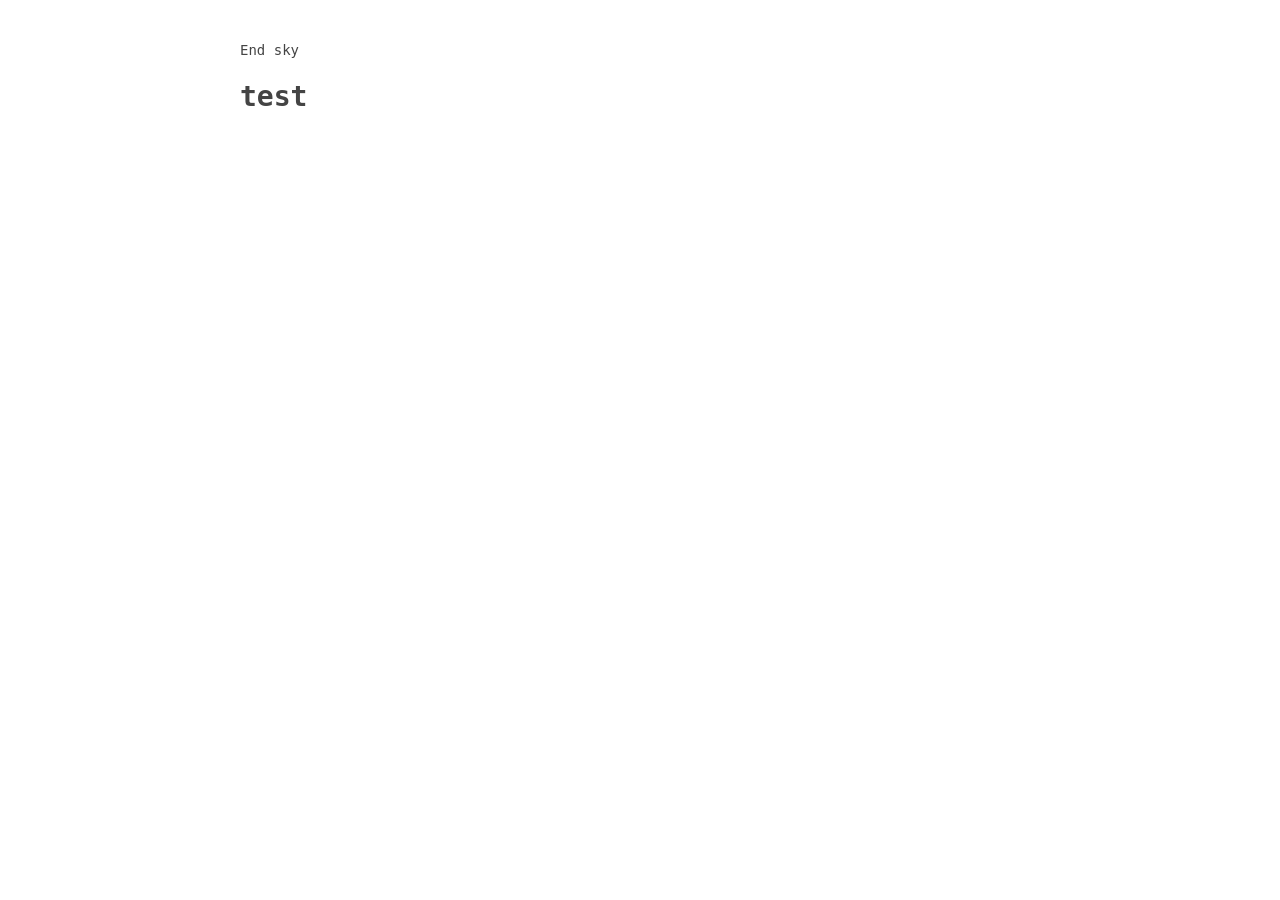
==== index.html @ 6158f397 "Update stylesheet link to relative path" ====
<html lang="en-us">
<head>
<meta property="og:url" content="http://blog.fa.nta.sy/">
	<meta property="og:site_name" content="end sky">
	<meta property="og:title" content="end sky">
	<meta property="og:locale" content="en_us">
	<meta property="og:type" content="website">

	<meta charset="UTF-8">
	<meta name="viewport" content="width=device-width, initial-scale=1">
	<meta http-equiv="X-UA-Compatible" content="IE=edge">
	<style type=text/css>body{font-family:monospace;}</style>
	<title>end sky</title>
	
	
	<link rel="stylesheet" href="style.css">
	
	<link rel="alternate" type="application/rss+xml" href="/index.xml" title="Investigations by 0xFantasy">
</head>
<body>
<header>
End sky
</header>
<h1> test </h1>
</body>
---- style.css ----
html {overflow-y: scroll}
:root { --bgcolor: white; --fontcolor: #444; --linkcolor: #00e; --visitedcolor: #551a8b; --precolor: #fff; --prebgcolor: #000;}
@media (prefers-color-scheme: dark) { :root { --bgcolor: black; --fontcolor: white; --linkcolor: #5bf; --visitedcolor: #ae5ee0; --precolor: #fff; --prebgcolor: #383838;}}
body{max-width:800px;margin:40px auto;padding:0 10px;font:14px/1.5 monospace;color:var(--fontcolor); background: var(--bgcolor)}a:link{color: var(--linkcolor)}a:visited{color: var(--visitedcolor)}a:active{color: var(--visitedcolor)}h1,h2,h3{line-height:1.2}
p > code{color: var(--precolor); background: var(--prebgcolor); padding:2px}
code{color: var(--precolor); background: var(--prebgcolor); padding:2px}
pre{color: var(--precolor); background: var(--prebgcolor); padding:24px; overflow-x: auto}
article{padding:24px 0}
.center {display: block;margin-left: auto;margin-right: auto;width: 100%;}
figcaption {color: #888; font: 12px/1.5 monospace; text-align: center;}
figure {margin: auto}
img {display: block; max-width: 100%; height: auto; margin: auto}
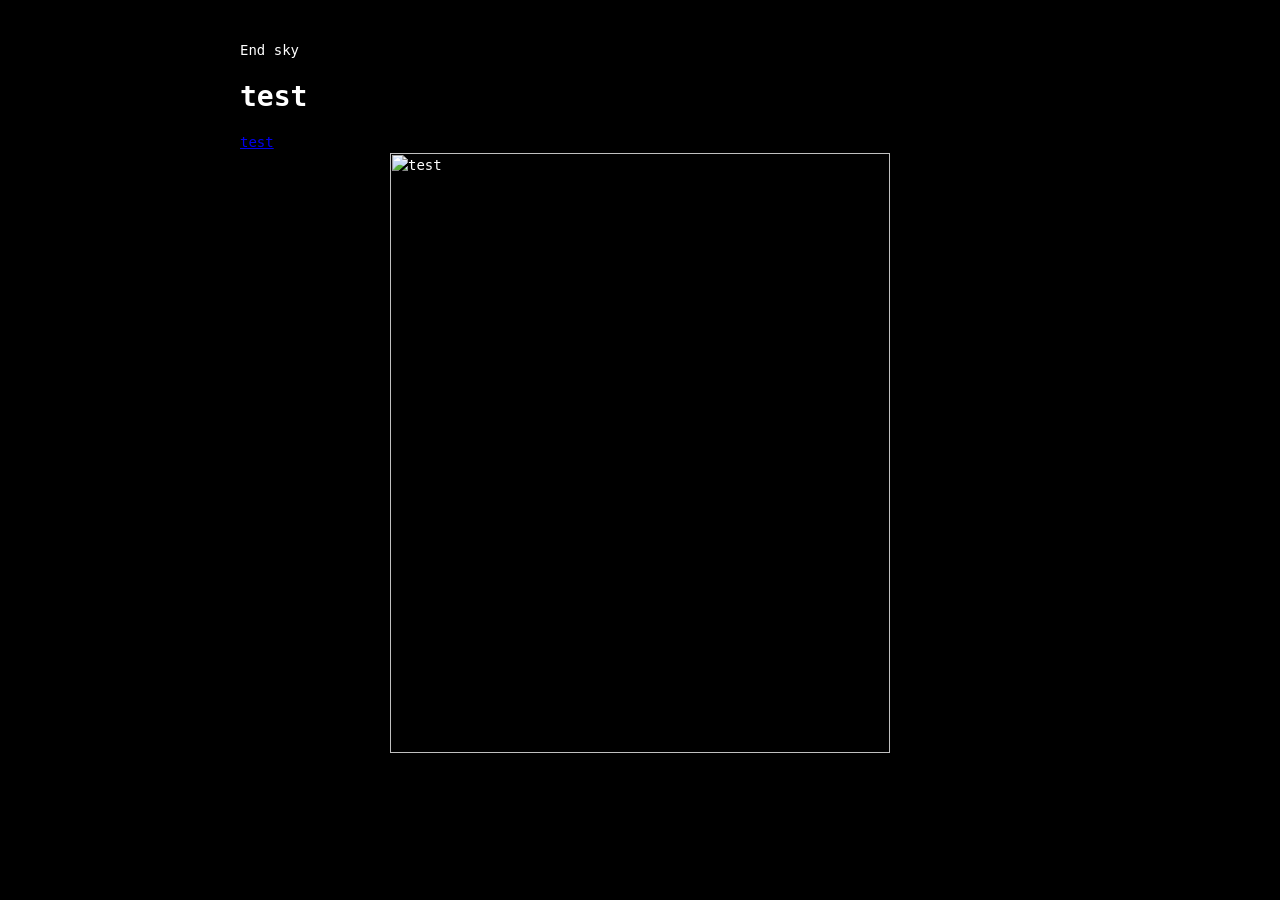
==== commit b74b1c33: "Update index.html" ====
--- a/index.html
+++ b/index.html
@@ -18,8 +18,14 @@
 	<link rel="alternate" type="application/rss+xml" href="/index.xml" title="Investigations by 0xFantasy">
 </head>
 <body>
+
 <header>
 End sky
 </header>
-<h1> test </h1>
+	
+<h1>test</h1>
+<a href="https://example.com">test</a>
+<div>
+<img src="https://sc.bloat.cat/_/proxy/images?url=https%3A%2F%2Fi1.sndcdn.com%2Fartworks-000464626440-7yroqx-t500x500.jpg" alt="test" style="width:500px;height:600px;">
+</div>
 </body>
--- a/style.css
+++ b/style.css
@@ -1,5 +1,5 @@
 html {overflow-y: scroll}
-:root { --bgcolor: white; --fontcolor: #444; --linkcolor: #00e; --visitedcolor: #551a8b; --precolor: #fff; --prebgcolor: #000;}
+:root { --bgcolor: black; --fontcolor: #ffffff; --linkcolor: #00e; --visitedcolor: #551a8b; --precolor: #fff; --prebgcolor: #000;}
 @media (prefers-color-scheme: dark) { :root { --bgcolor: black; --fontcolor: white; --linkcolor: #5bf; --visitedcolor: #ae5ee0; --precolor: #fff; --prebgcolor: #383838;}}
 body{max-width:800px;margin:40px auto;padding:0 10px;font:14px/1.5 monospace;color:var(--fontcolor); background: var(--bgcolor)}a:link{color: var(--linkcolor)}a:visited{color: var(--visitedcolor)}a:active{color: var(--visitedcolor)}h1,h2,h3{line-height:1.2}
 p > code{color: var(--precolor); background: var(--prebgcolor); padding:2px}
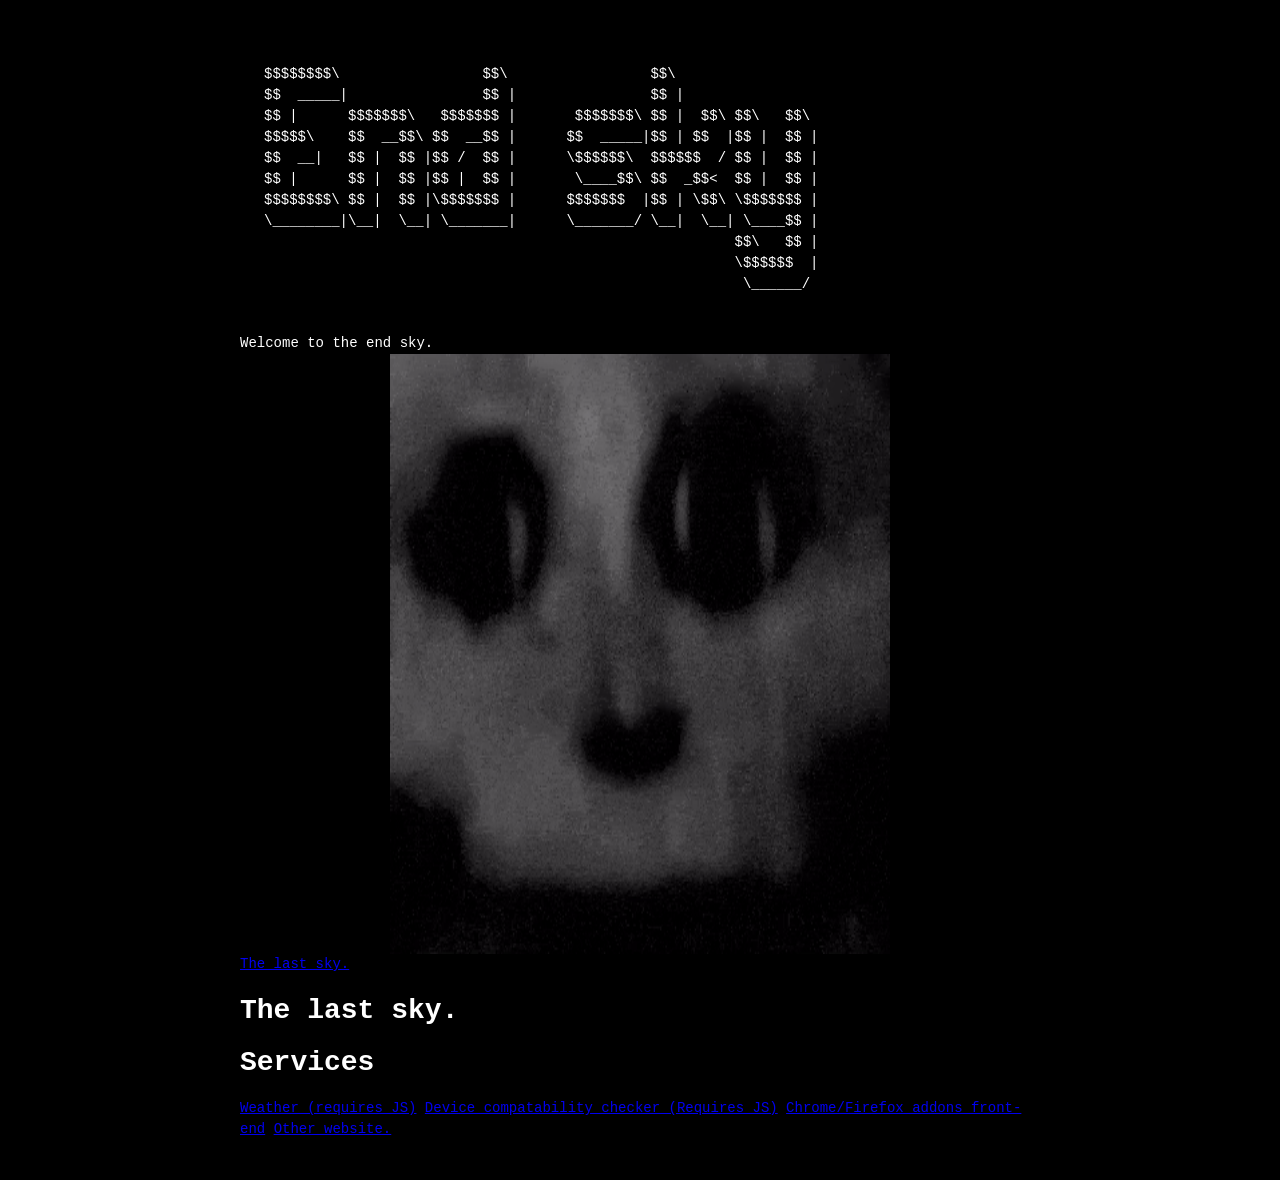
==== commit 8e53d909: "Update index.html with new content and links" ====
--- a/index.html
+++ b/index.html
@@ -19,13 +19,37 @@
 </head>
 <body>
 
+<pre>
+$$$$$$$$\                 $$\                 $$\                 
+$$  _____|                $$ |                $$ |                
+$$ |      $$$$$$$\   $$$$$$$ |       $$$$$$$\ $$ |  $$\ $$\   $$\ 
+$$$$$\    $$  __$$\ $$  __$$ |      $$  _____|$$ | $$  |$$ |  $$ |
+$$  __|   $$ |  $$ |$$ /  $$ |      \$$$$$$\  $$$$$$  / $$ |  $$ |
+$$ |      $$ |  $$ |$$ |  $$ |       \____$$\ $$  _$$<  $$ |  $$ |
+$$$$$$$$\ $$ |  $$ |\$$$$$$$ |      $$$$$$$  |$$ | \$$\ \$$$$$$$ |
+\________|\__|  \__| \_______|      \_______/ \__|  \__| \____$$ |
+                                                        $$\   $$ |
+                                                        \$$$$$$  |
+                                                         \______/ 
+</pre>
+
 <header>
-End sky
+Welcome to the end sky.
 </header>
-	
-<h1>test</h1>
-<a href="https://example.com">test</a>
+
 <div>
-<img src="https://sc.bloat.cat/_/proxy/images?url=https%3A%2F%2Fi1.sndcdn.com%2Fartworks-000464626440-7yroqx-t500x500.jpg" alt="test" style="width:500px;height:600px;">
+<img src="/assets/jif.gif" alt="test" style="width:500px;height:600px;">
+</div>
+
+<a href="https://snide.neocities.org">The last sky.</a>
+
+<h1>The last sky.</h1>
+
+<div>
+<h1>Services</h1>
+<a href="https://end-sky.github.io/sky/">Weather (requires JS)</a>
+<a href="https://end-sky.github.io/degoogler/">Device compatability checker (Requires JS)</a>
+<a href="https://troller.page.gd/">Chrome/Firefox addons front-end</a>
+<a href="https://snide.neocities.org">Other website.</a>
 </div>
 </body>
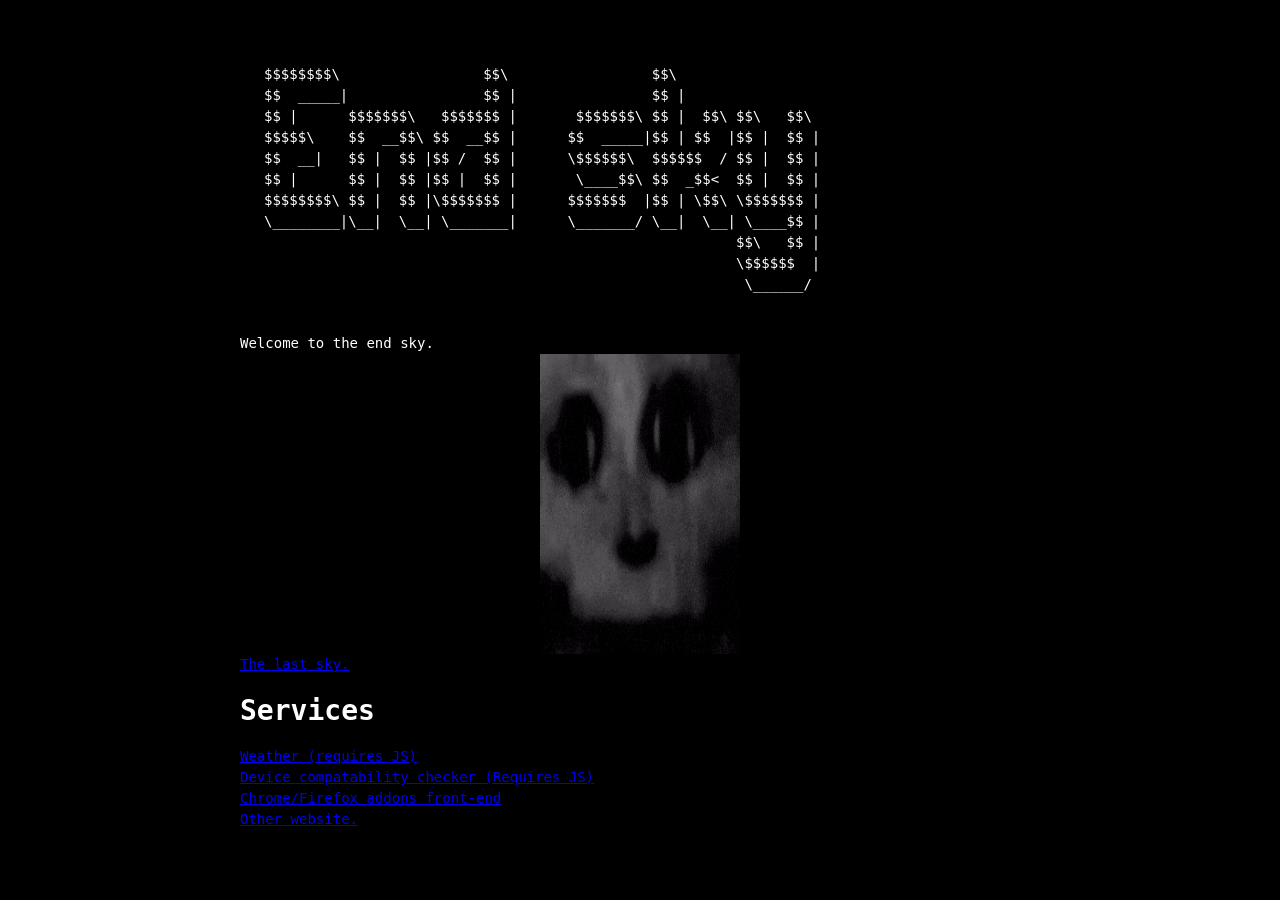
==== commit bce34020: "Adjust image dimensions and restructure service links Updated image size and reorganized service lin" ====
--- a/index.html
+++ b/index.html
@@ -38,18 +38,16 @@
 </header>
 
 <div>
-<img src="/assets/jif.gif" alt="test" style="width:500px;height:600px;">
+<img src="/assets/jif.gif" alt="test" style="width:200px;height:300px;">
 </div>
 
 <a href="https://snide.neocities.org">The last sky.</a>
 
-<h1>The last sky.</h1>
-
 <div>
 <h1>Services</h1>
-<a href="https://end-sky.github.io/sky/">Weather (requires JS)</a>
-<a href="https://end-sky.github.io/degoogler/">Device compatability checker (Requires JS)</a>
-<a href="https://troller.page.gd/">Chrome/Firefox addons front-end</a>
-<a href="https://snide.neocities.org">Other website.</a>
 </div>
+<div><a href="https://end-sky.github.io/sky/">Weather (requires JS)</a></div>
+<div><a href="https://end-sky.github.io/degoogler/">Device compatability checker (Requires JS)</a></div>
+<div><a href="https://troller.page.gd/">Chrome/Firefox addons front-end</a></div>
+<div><a href="https://snide.neocities.org">Other website.</a></div>
 </body>
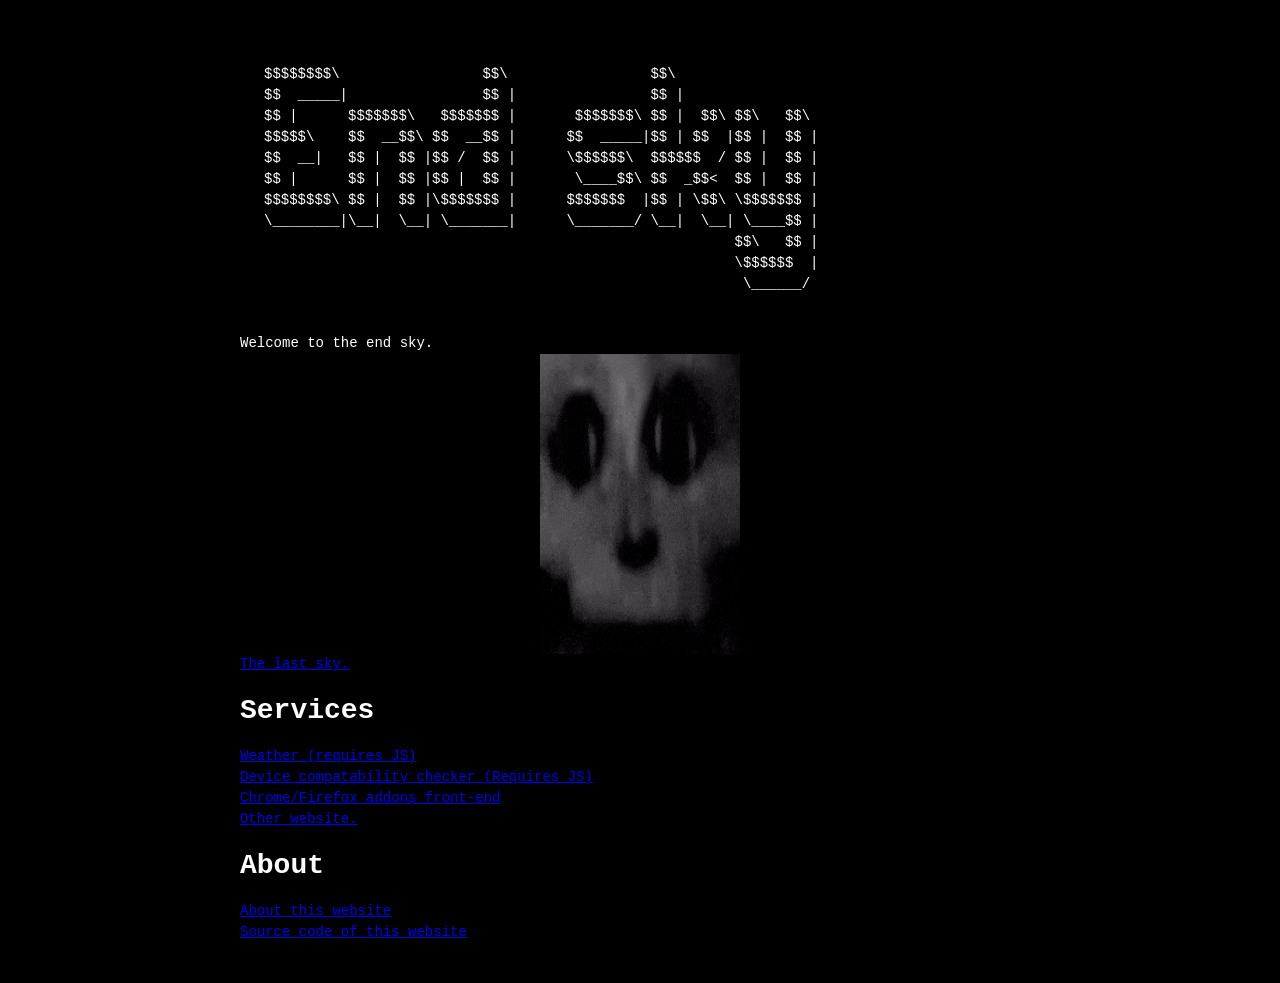
==== commit 1e3eb07d: "Add About section and links to index.html" ====
--- a/index.html
+++ b/index.html
@@ -50,4 +50,10 @@
 <div><a href="https://end-sky.github.io/degoogler/">Device compatability checker (Requires JS)</a></div>
 <div><a href="https://troller.page.gd/">Chrome/Firefox addons front-end</a></div>
 <div><a href="https://snide.neocities.org">Other website.</a></div>
+
+<div>
+<h1>About</h1>
+</div>
+<div><a href="about.html">About this website</a></div>
+<div><a href="https://github.com/end-sky/end-sky.github.io/">Source code of this website</a></div>
 </body>
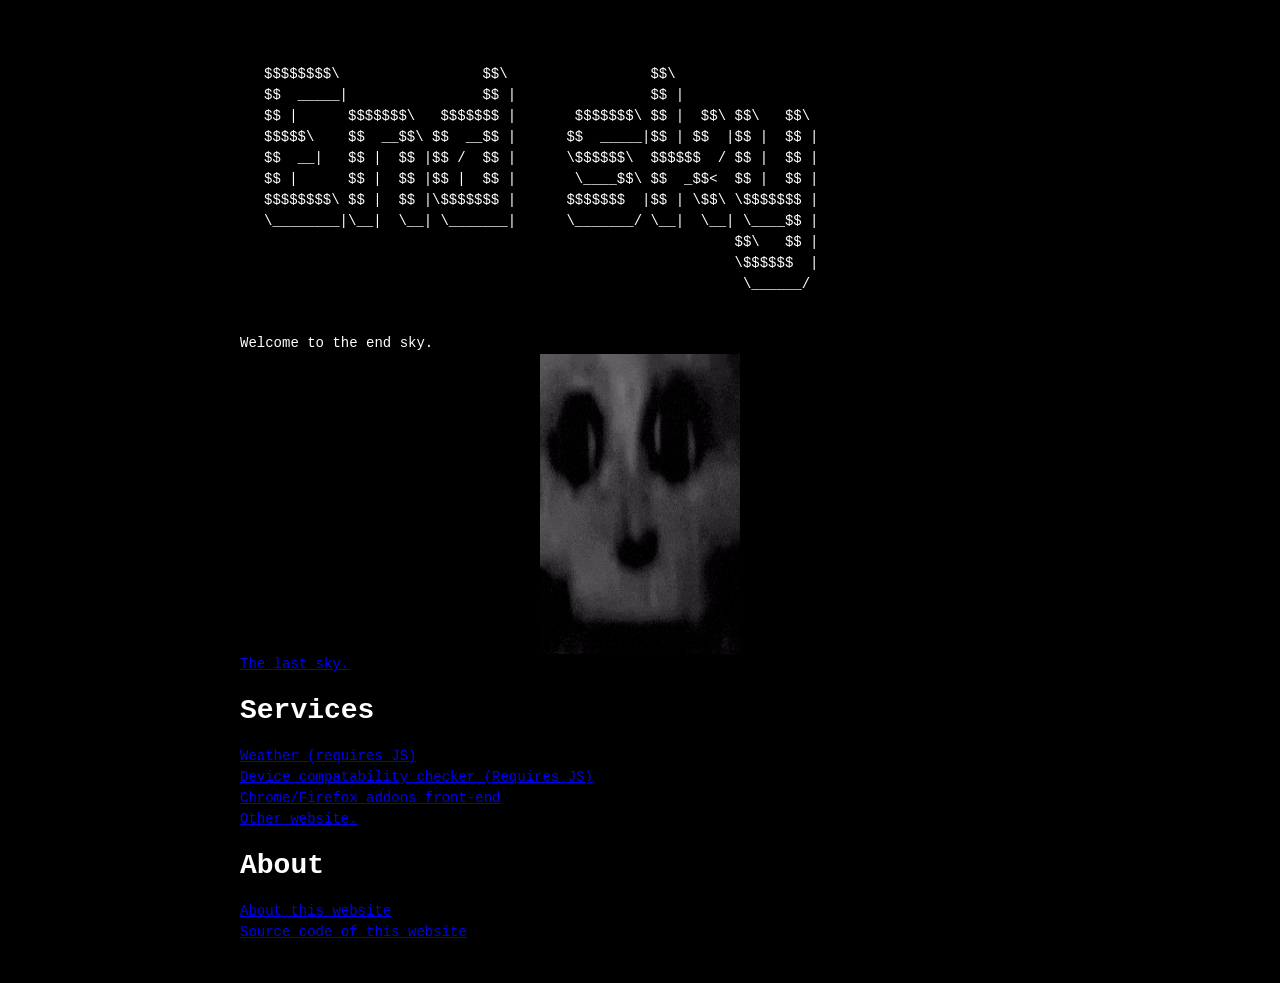
==== commit 0f0a70a6: "Update index.html" ====
--- a/index.html
+++ b/index.html
@@ -1,6 +1,6 @@
 <html lang="en-us">
 <head>
-<meta property="og:url" content="http://blog.fa.nta.sy/">
+<meta property="og:url" content="http://end-sky.github.io/">
 	<meta property="og:site_name" content="end sky">
 	<meta property="og:title" content="end sky">
 	<meta property="og:locale" content="en_us">
@@ -15,7 +15,7 @@
 	
 	<link rel="stylesheet" href="style.css">
 	
-	<link rel="alternate" type="application/rss+xml" href="/index.xml" title="Investigations by 0xFantasy">
+	<link rel="alternate" type="application/rss+xml" href="/index.xml" title="end sky">
 </head>
 <body>
 
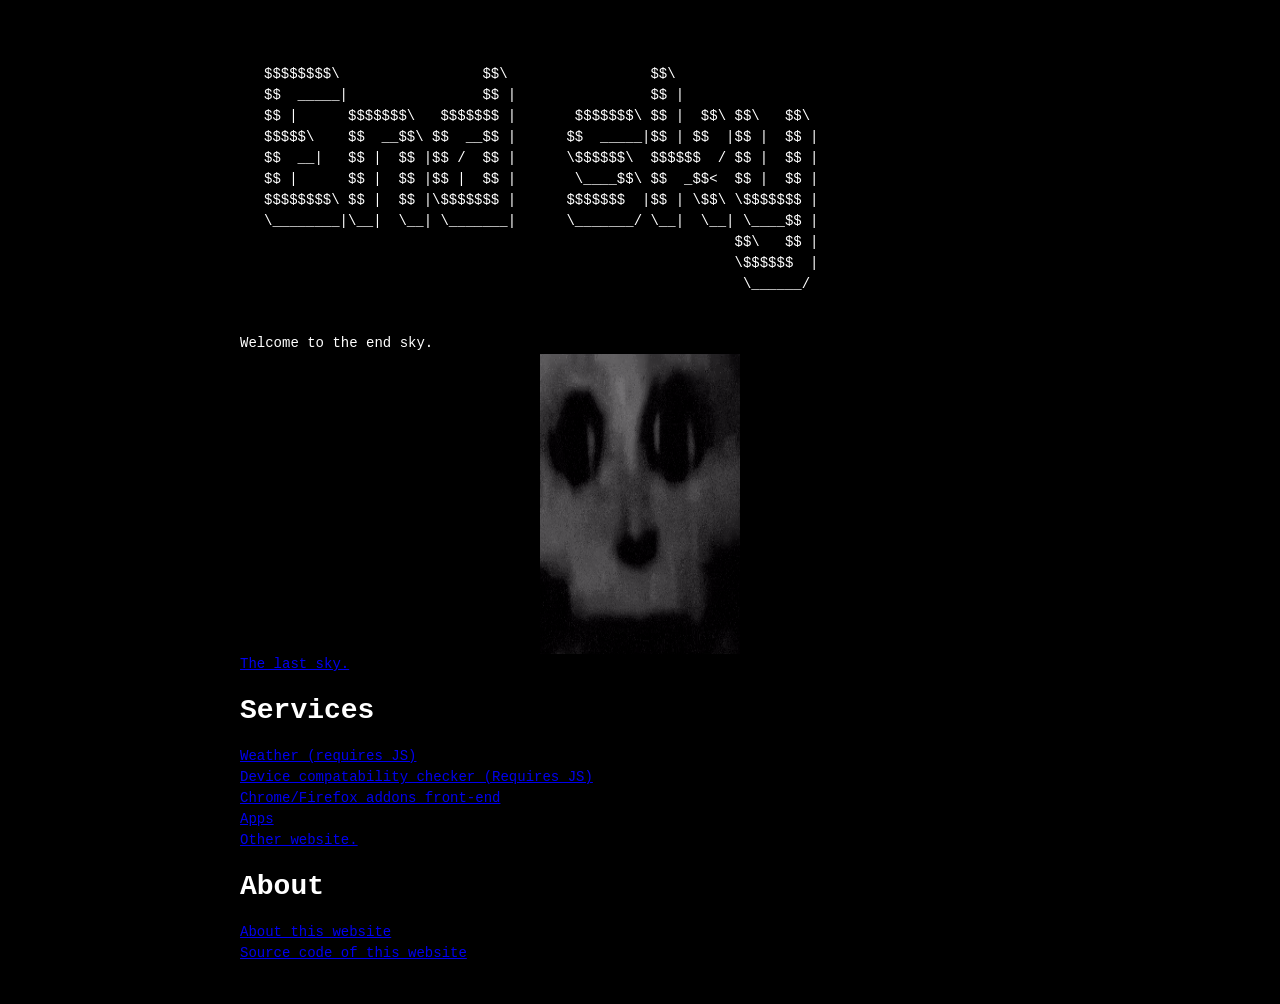
==== commit 80c80f66: "Add link to Apps page in index.html" ====
--- a/index.html
+++ b/index.html
@@ -49,6 +49,7 @@
 <div><a href="https://end-sky.github.io/sky/">Weather (requires JS)</a></div>
 <div><a href="https://end-sky.github.io/degoogler/">Device compatability checker (Requires JS)</a></div>
 <div><a href="https://troller.page.gd/">Chrome/Firefox addons front-end</a></div>
+<div><a href="apps.html">Apps</a></div>
 <div><a href="https://snide.neocities.org">Other website.</a></div>
 
 <div>
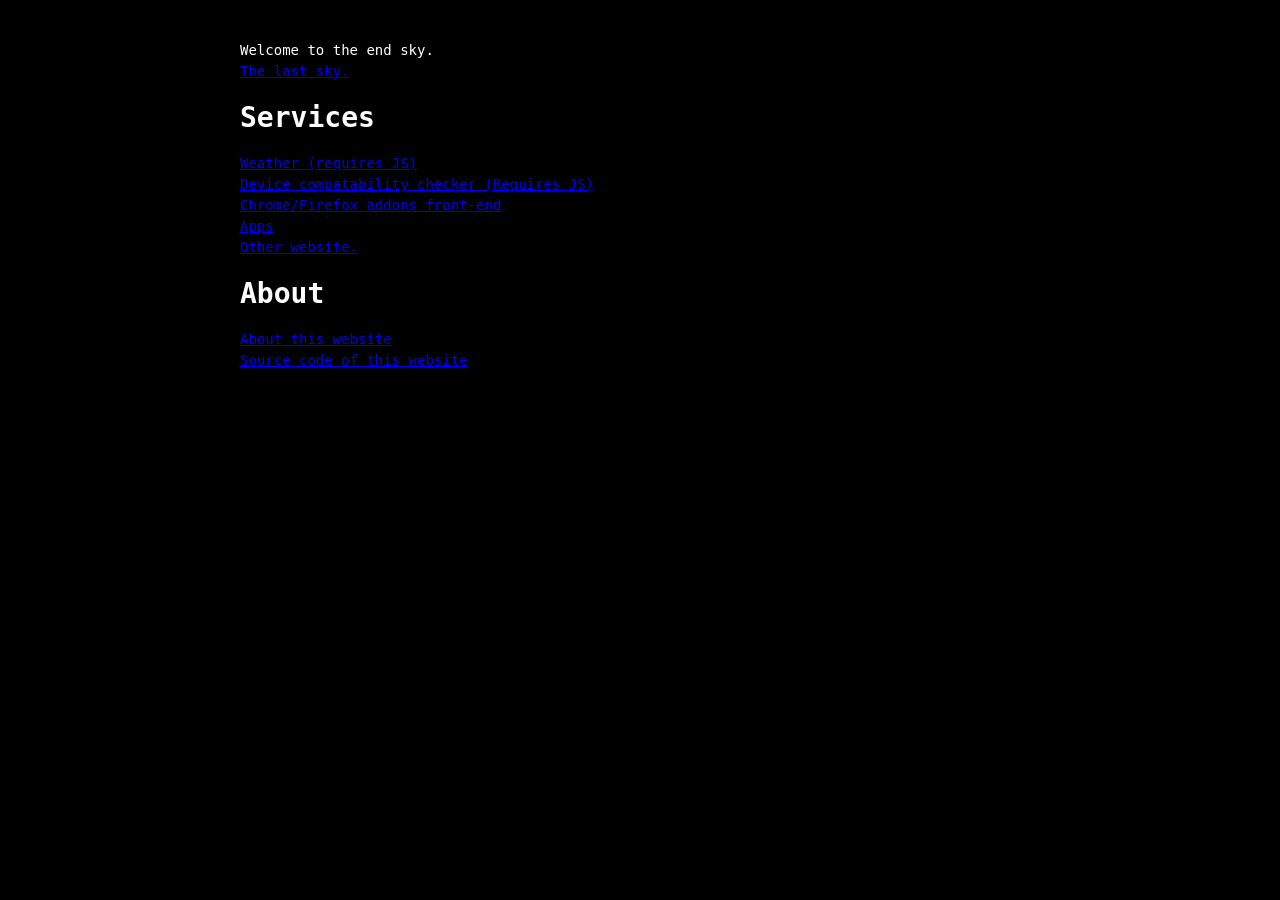
==== commit d369661b: "Clean up index.html by removing unnecessary content Removed ASCII art and duplicate link to 'The las" ====
--- a/index.html
+++ b/index.html
@@ -19,29 +19,13 @@
 </head>
 <body>
 
-<pre>
-$$$$$$$$\                 $$\                 $$\                 
-$$  _____|                $$ |                $$ |                
-$$ |      $$$$$$$\   $$$$$$$ |       $$$$$$$\ $$ |  $$\ $$\   $$\ 
-$$$$$\    $$  __$$\ $$  __$$ |      $$  _____|$$ | $$  |$$ |  $$ |
-$$  __|   $$ |  $$ |$$ /  $$ |      \$$$$$$\  $$$$$$  / $$ |  $$ |
-$$ |      $$ |  $$ |$$ |  $$ |       \____$$\ $$  _$$<  $$ |  $$ |
-$$$$$$$$\ $$ |  $$ |\$$$$$$$ |      $$$$$$$  |$$ | \$$\ \$$$$$$$ |
-\________|\__|  \__| \_______|      \_______/ \__|  \__| \____$$ |
-                                                        $$\   $$ |
-                                                        \$$$$$$  |
-                                                         \______/ 
-</pre>
-
 <header>
 Welcome to the end sky.
 </header>
 
 <div>
-<img src="/assets/jif.gif" alt="test" style="width:200px;height:300px;">
+<a href="https://snide.neocities.org">The last sky.</a>
 </div>
-
-<a href="https://snide.neocities.org">The last sky.</a>
 
 <div>
 <h1>Services</h1>
